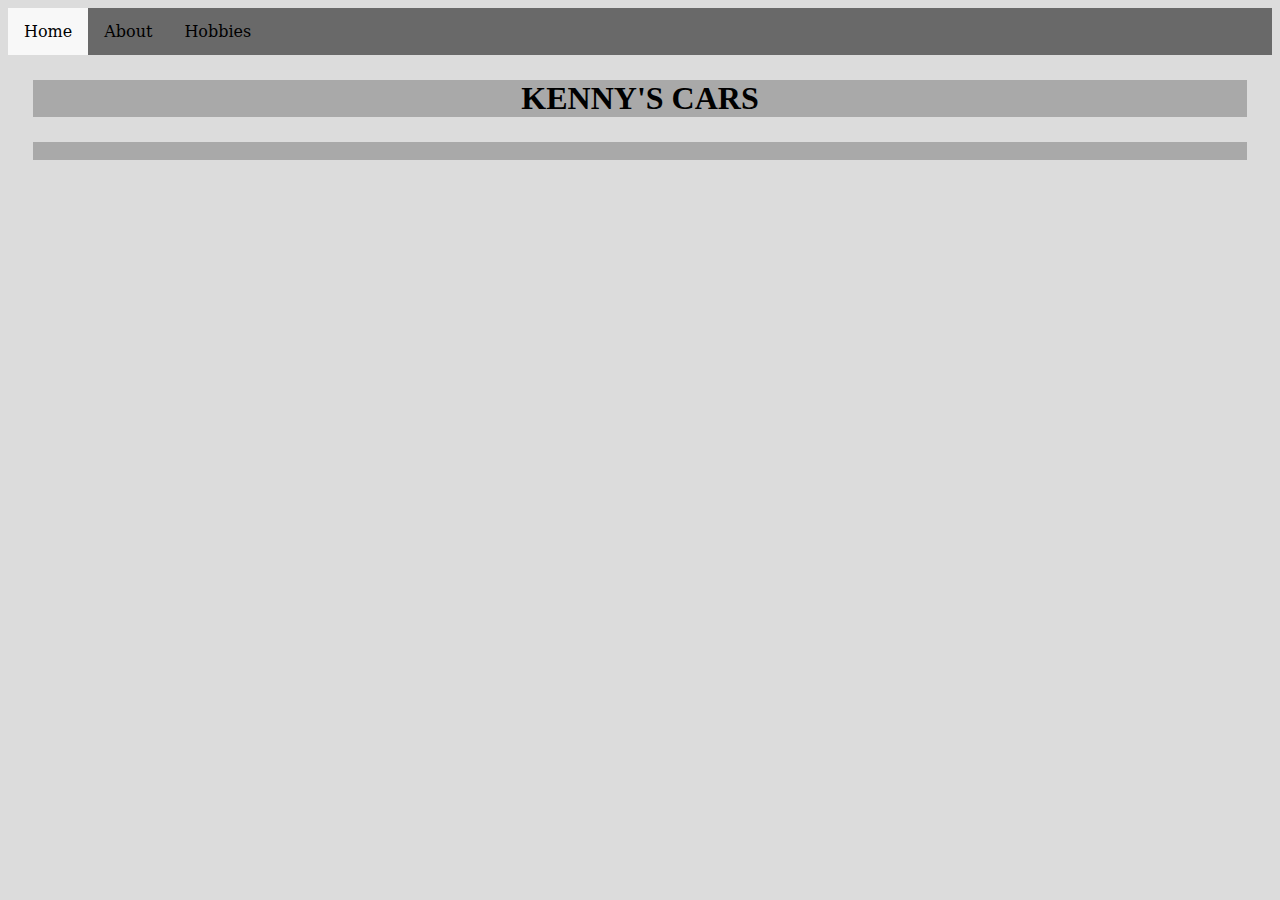
==== index.html @ bfed586b "new" ====
<!doctype html>
<html lang="en">
<head>
<meta charset="UTF-8">
<meta name="viewport" content="width=device-width, initial-scale=1.0">
<title>Kenny's Cars</title>
<link rel="stylesheet" href="kenny.css">
</head>

<body>
	
	<ul>
		<li><a class="active" href="index.html">Home</a></li>
		<li><a href="about.html">About</a></li>
		<li><a href="hobbies.html">Hobbies</a></li>
	</ul>
	
<div><h1>KENNY'S CARS</h1></div>
	<div>
		<img src="">
		<img src="">
		<img src="">
	</div>
</body>
</html>
---- kenny.css ----
body {
	font-family: "Georgia", serif;
	background-color: #DCDCDC;
	color: #000000;
}

div {
	background-color: #A9A9A9;
	margin: 25px;
}

p {
	margin: 10px;
}

h1,h3{
	text-align: center;
}

/* for Navigation Bar*/
ul {
	list-style-type: none;
	margin: 0;
	padding: 0;
	overflow: hidden;
	font-family:"Georgia", "serif";
	background-color: #696969;
	color: #000000;
}

li {
	float: left;
}

li a {
	display: block;
	color: #000000;
	text-align: center;
	padding: 14px 16px;
	text-decoration: none;
}

li a:hover:not(.active) {
	background-color: #BCBCBE;
	color: #000000;
}

.active {
	background-color: #F8F8F8;
	color: #000000;
}


/* for Photo Timeline*/
.timeline {
	display: flex;
	overflow-x: auto;
	padding: 20px;
 	margin: 0 auto;
 	max-width: 1000px;
}

.event {
 	flex-shrink: 0;
	width: 200px;
	padding: 10px;
	text-align: center;
}

.event img {
 	max-width: 100%;
 	border-radius: 50%;
	margin-bottom: 10px;
}

.event p {
	margin: 0;
}

.event-date {
	font-weight: bold;
}


/* for Portfolio Photo*/
img.sticky {
	position: -webkit-sticky;
	position: sticky;
	top: 0;
	padding: 15px;
}
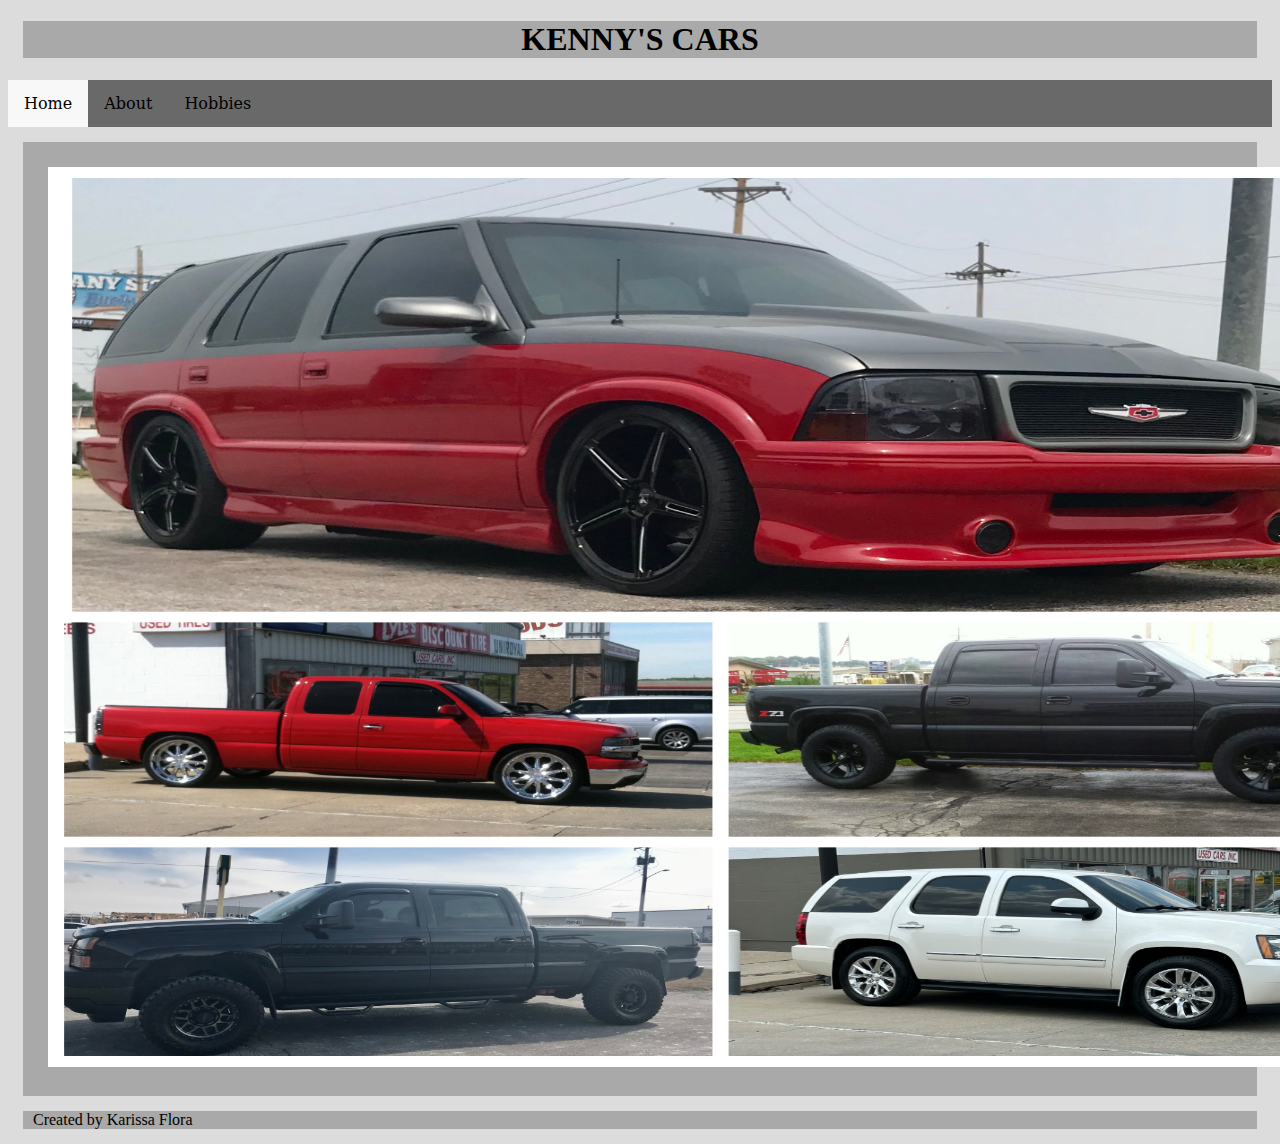
==== commit dbc4a53b: "new" ====
--- a/index.html
+++ b/index.html
@@ -8,6 +8,9 @@
 </head>
 
 <body>
+	<div class="header">
+  		<h1>KENNY'S CARS</h1>
+	</div>
 	
 	<ul>
 		<li><a class="active" href="index.html">Home</a></li>
@@ -15,11 +18,12 @@
 		<li><a href="hobbies.html">Hobbies</a></li>
 	</ul>
 	
-<div><h1>KENNY'S CARS</h1></div>
 	<div>
-		<img src="">
-		<img src="">
-		<img src="">
+		<img src="landing-page.jpg" height="900" width="1345">
+	</div>
+	
+	<div class="footer">
+		<p>Created by Karissa Flora</p>
 	</div>
 </body>
 </html>
--- a/kenny.css
+++ b/kenny.css
@@ -6,7 +6,7 @@
 
 div {
 	background-color: #A9A9A9;
-	margin: 25px;
+	margin: 15px;
 }
 
 p {
@@ -15,6 +15,10 @@
 
 h1,h3{
 	text-align: center;
+}
+
+img{
+	margin: 25px;
 }
 
 /* for Navigation Bar*/
@@ -55,37 +59,16 @@
 .timeline {
 	display: flex;
 	overflow-x: auto;
-	padding: 20px;
- 	margin: 0 auto;
- 	max-width: 1000px;
+ 	margin: 25px;
 }
 
 .event {
  	flex-shrink: 0;
 	width: 200px;
-	padding: 10px;
 	text-align: center;
 }
 
 .event img {
  	max-width: 100%;
- 	border-radius: 50%;
-	margin-bottom: 10px;
 }
 
-.event p {
-	margin: 0;
-}
-
-.event-date {
-	font-weight: bold;
-}
-
-
-/* for Portfolio Photo*/
-img.sticky {
-	position: -webkit-sticky;
-	position: sticky;
-	top: 0;
-	padding: 15px;
-}
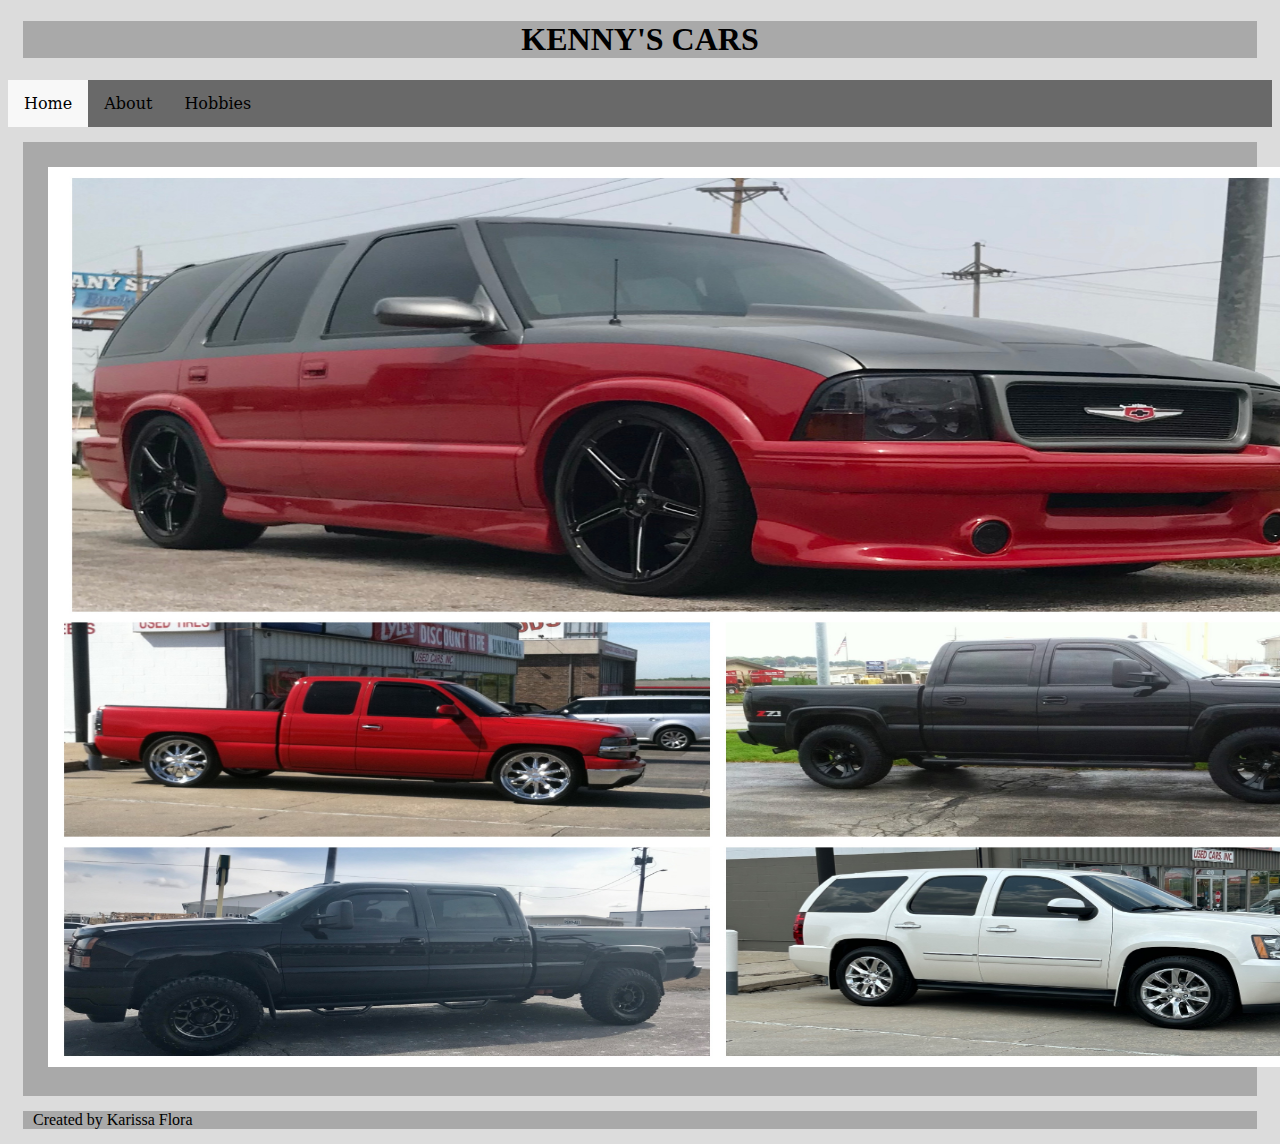
==== commit a361d86a: "new" ====
--- a/index.html
+++ b/index.html
@@ -19,7 +19,7 @@
 	</ul>
 	
 	<div>
-		<img src="landing-page.jpg" height="900" width="1345">
+		<img src="landing-page.jpg" height="900" width="1340">
 	</div>
 	
 	<div class="footer">
--- a/kenny.css
+++ b/kenny.css
@@ -72,3 +72,11 @@
  	max-width: 100%;
 }
 
+/* for Polaroid*/
+div.polaroid {
+ 	width: 25%;
+ 	background-color: white;
+ 	box-shadow: 0 4px 8px 0 rgba(0, 0, 0, 0.2), 0 6px 20px 0 rgba(0, 0, 0, 0.19);
+	margin-bottom: 5px;
+	display: inline-block;
+}
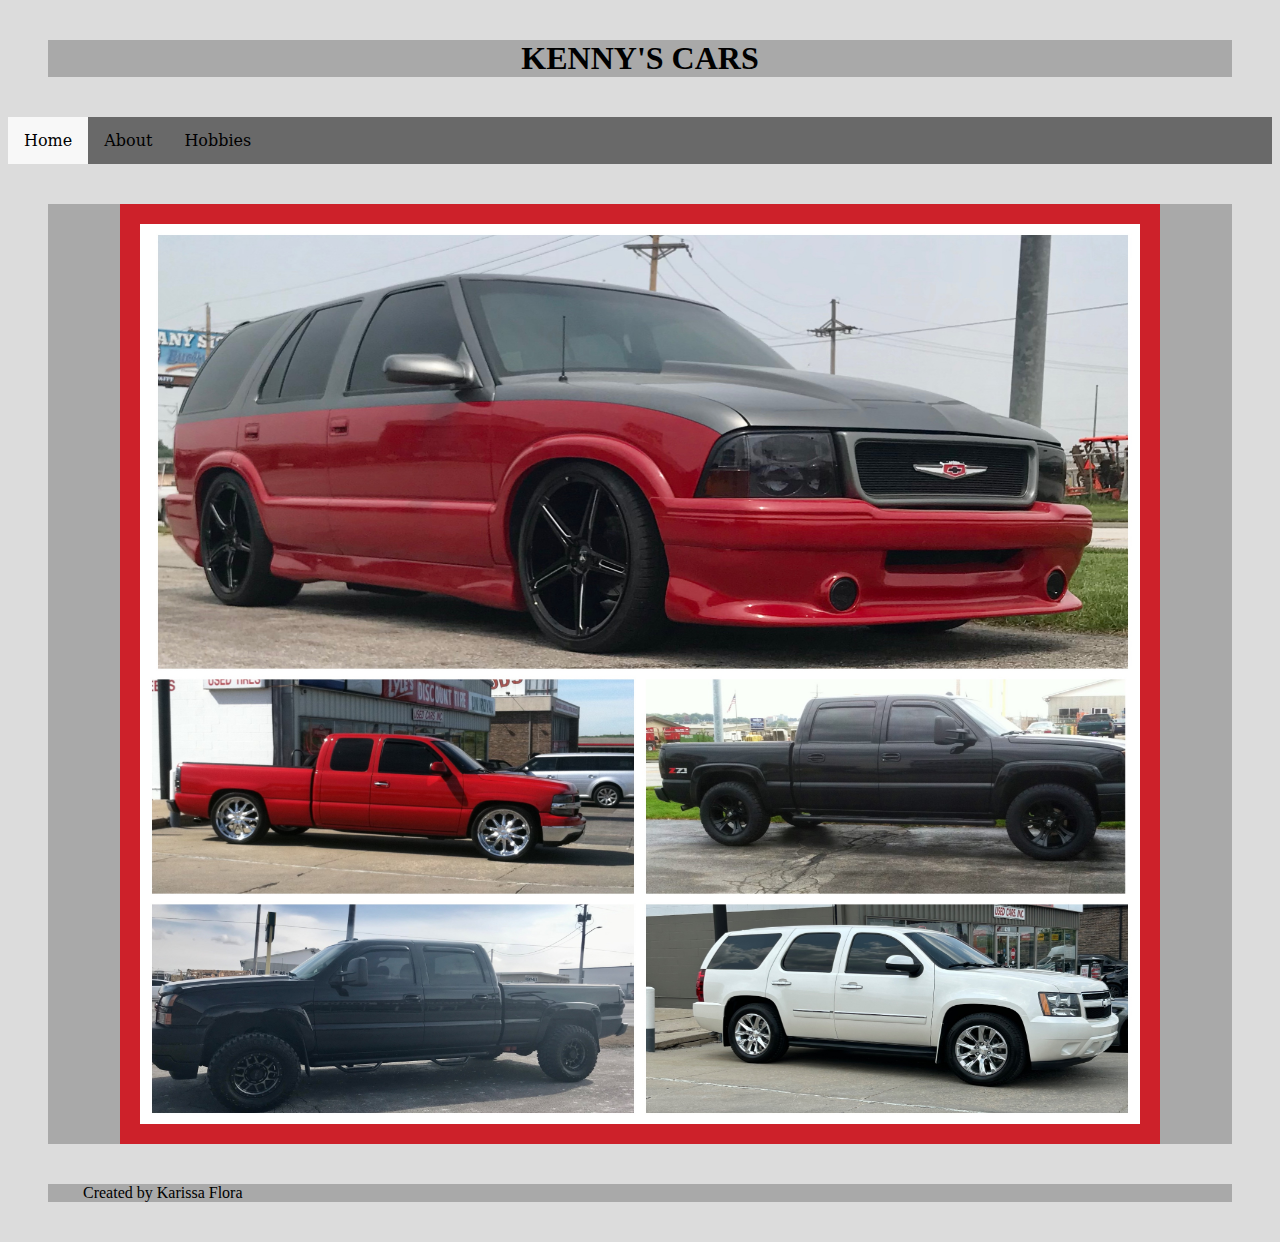
==== commit dfc1e52b: "new" ====
--- a/index.html
+++ b/index.html
@@ -19,7 +19,7 @@
 	</ul>
 	
 	<div>
-		<img src="landing-page.jpg" height="900" width="1340">
+		<img src="landing-page.jpg" height="900" width="1000" class="center">
 	</div>
 	
 	<div class="footer">
--- a/kenny.css
+++ b/kenny.css
@@ -6,11 +6,11 @@
 
 div {
 	background-color: #A9A9A9;
-	margin: 15px;
+	margin: 40px;
 }
 
 p {
-	margin: 10px;
+	margin: 35px;
 }
 
 h1,h3{
@@ -18,7 +18,14 @@
 }
 
 img{
-	margin: 25px;
+	margin: 5px;
+	border: solid 20px #CD212A;
+}
+
+.center {
+  display: block;
+  margin-left: auto;
+  margin-right: auto;
 }
 
 /* for Navigation Bar*/
@@ -78,5 +85,5 @@
  	background-color: white;
  	box-shadow: 0 4px 8px 0 rgba(0, 0, 0, 0.2), 0 6px 20px 0 rgba(0, 0, 0, 0.19);
 	margin-bottom: 5px;
-	display: inline-block;
+	margin-right: 10px;
 }
